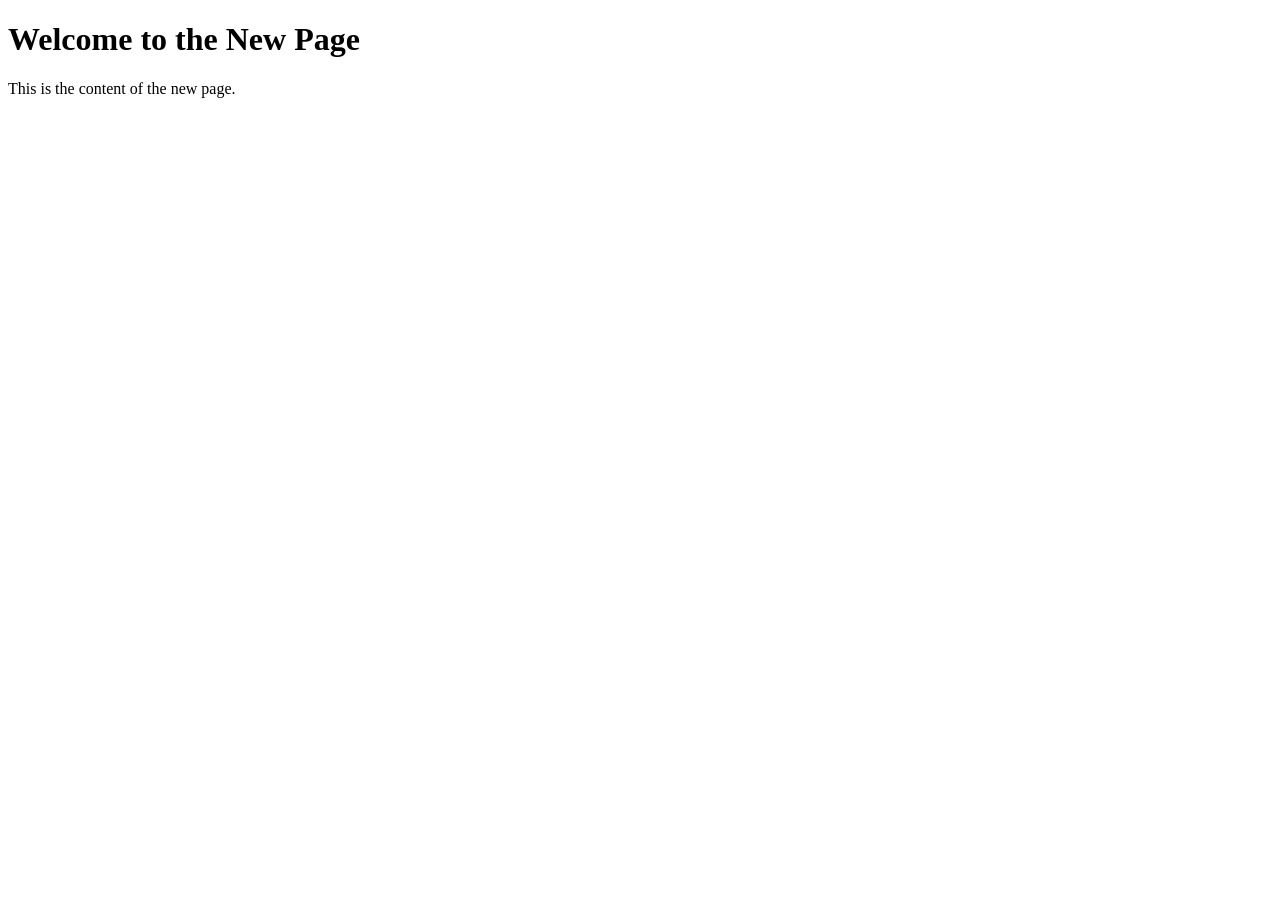
==== index2.html @ 2af24337 "Create index2.html" ====
<!DOCTYPE html>
<html lang="en">
<head>
    <meta charset="UTF-8">
    <meta name="viewport" content="width=device-width, initial-scale=1.0">
    <title>New Page Title</title> <!-- Change this title -->
</head>
<body>
    <h1>Welcome to the New Page</h1> <!-- Add your content here -->
    <p>This is the content of the new page.</p>
</body>
</html>
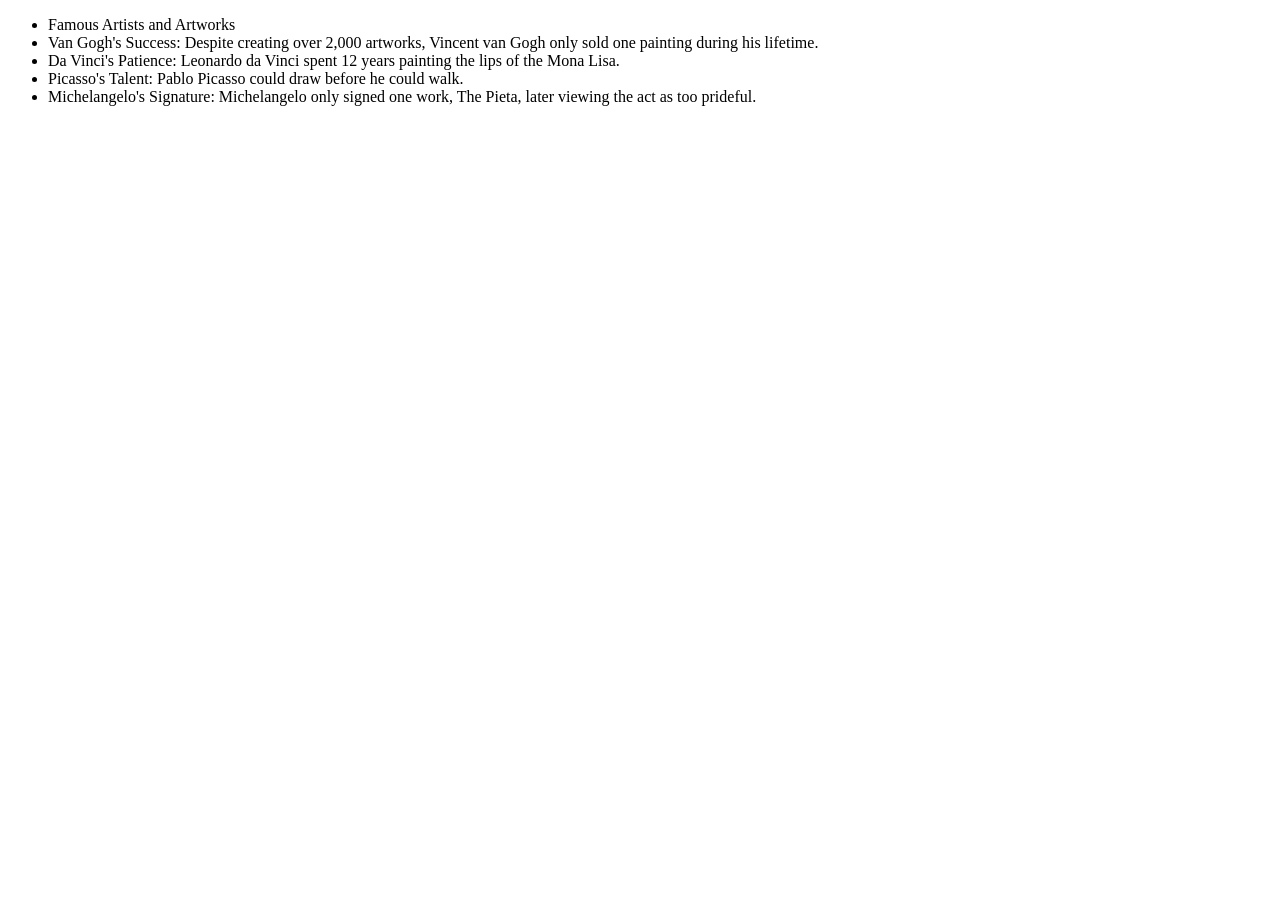
==== commit b86f37a8: "Update index2.html" ====
--- a/index2.html
+++ b/index2.html
@@ -1,12 +1,21 @@
+
+
 <!DOCTYPE html>
 <html lang="en">
 <head>
     <meta charset="UTF-8">
     <meta name="viewport" content="width=device-width, initial-scale=1.0">
-    <title>New Page Title</title> <!-- Change this title -->
-</head>
-<body>
-    <h1>Welcome to the New Page</h1> <!-- Add your content here -->
-    <p>This is the content of the new page.</p>
-</body>
-</html>
+    <title>Fun Facts About Art</title>
+
+
+    <ul>  
+        <li>Famous Artists and Artworks </li>
+        
+<li>Van Gogh's Success: Despite creating over 2,000 artworks, Vincent van Gogh only sold one painting during his lifetime.</li>
+        
+<li>Da Vinci's Patience: Leonardo da Vinci spent 12 years painting the lips of the Mona Lisa.</li>
+        
+<li>Picasso's Talent: Pablo Picasso could draw before he could walk.</li>
+<li> Michelangelo's Signature: Michelangelo only signed one work, The Pieta, later viewing the act as too prideful.</li>
+    
+    </ul>
